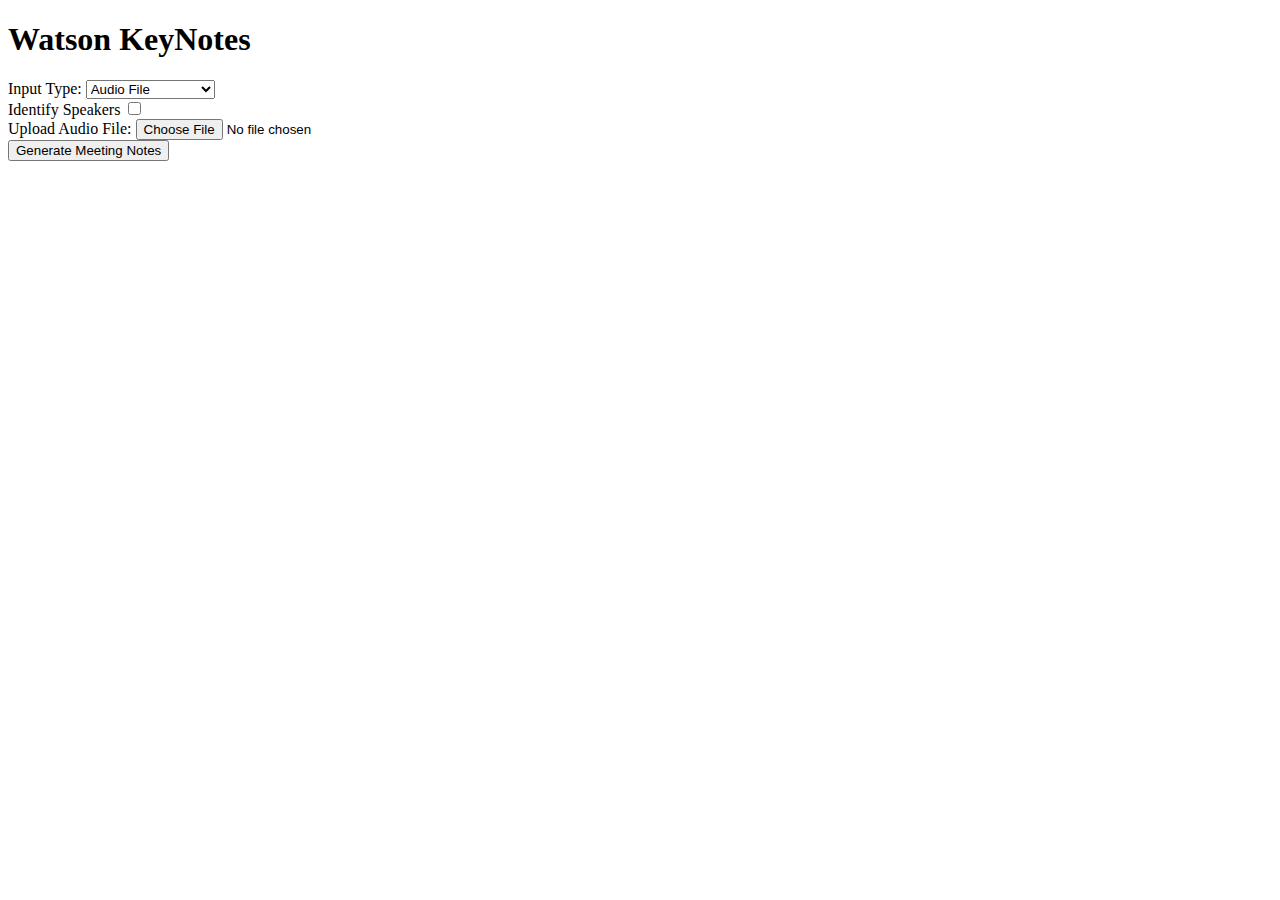
==== templates/index.html @ 6aa44979 "Third commit" ====
<!DOCTYPE html>
<html lang="en">
<head>
    <meta charset="UTF-8">
    <meta name="viewport" content="width=device-width, initial-scale=1.0">
    <title>Watson KeyNotes</title>
</head>
<body>
    <h1>Watson KeyNotes</h1>
    <form action="/generateMeetingNotes" method="post" enctype="multipart/form-data">
        <label for="input_type">Input Type:</label>
        <select name="input_type" id="input_type">
            <option value="Audio File">Audio File</option>
            <option value="Manual Transcript">Manual Transcript</option>
        </select>
        <br>
        <label for="identify_speakers">Identify Speakers</label>
        <input type="checkbox" name="identify_speakers" id="identify_speakers">
        <br>
        <div id="audio-input">
            <label for="audio_file">Upload Audio File:</label>
            <input type="file" name="audio_file" accept=".wav, .mp3, .flac">
        </div>
        <div id="manual-input">
            <label for="manual_transcript">Manual Transcript:</label>
            <textarea name="manual_transcript" rows="10" cols="30"></textarea>
        </div>
        <button type="submit">Generate Meeting Notes</button>
    </form>
    <script>
        document.getElementById("input_type").addEventListener("change", function() {
            const audioInput = document.getElementById("audio-input");
            const manualInput = document.getElementById("manual-input");
            if (this.value === "Audio File") {
                audioInput.style.display = "block";
                manualInput.style.display = "none";
            } else {
                audioInput.style.display = "none";
                manualInput.style.display = "block";
            }
        });
        document.getElementById("input_type").dispatchEvent(new Event("change"));
    </script>
</body>
</html>
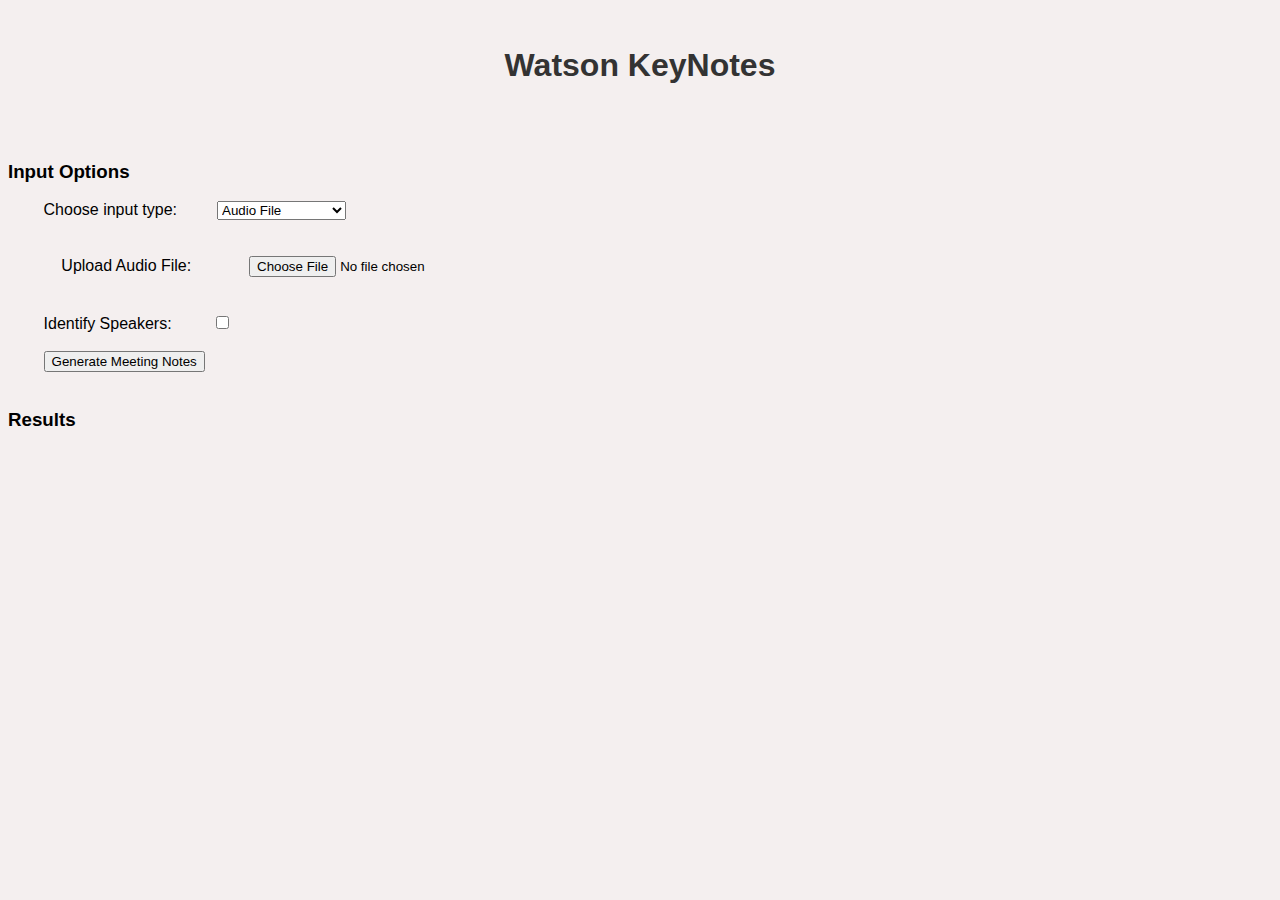
==== commit 27282cab: "Commit" ====
--- a/templates/index.html
+++ b/templates/index.html
@@ -1,45 +1,95 @@
 <!DOCTYPE html>
 <html lang="en">
 <head>
-    <meta charset="UTF-8">
-    <meta name="viewport" content="width=device-width, initial-scale=1.0">
-    <title>Watson KeyNotes</title>
+    <meta charset="UTF-8">
+    <meta name="viewport" content="width=device-width, initial-scale=1.0">
+    <title>Meeting Notes Generator</title>
+    <style>
+body {
+    background-color: #f4efef;
+    font-family: Arial, sans-serif;
+}
+h1 {
+    color: #333;
+    text-align: center;
+}
+.container {
+    width: 80%;
+    margin: 0 auto;
+}
+.button {
+    background-color: #1e6dec;
+    color: white;
+    padding: 10px 20px;
+    border: none;
+    cursor: pointer;
+}
+.button:hover {
+    background-color: #45a049;
+}
+    </style>
+
 </head>
 <body>
-    <h1>Watson KeyNotes</h1>
-    <form action="/generateMeetingNotes" method="post" enctype="multipart/form-data">
-        <label for="input_type">Input Type:</label>
-        <select name="input_type" id="input_type">
-            <option value="Audio File">Audio File</option>
-            <option value="Manual Transcript">Manual Transcript</option>
-        </select>
-        <br>
-        <label for="identify_speakers">Identify Speakers</label>
-        <input type="checkbox" name="identify_speakers" id="identify_speakers">
-        <br>
-        <div id="audio-input">
-            <label for="audio_file">Upload Audio File:</label>
-            <input type="file" name="audio_file" accept=".wav, .mp3, .flac">
-        </div>
-        <div id="manual-input">
-            <label for="manual_transcript">Manual Transcript:</label>
-            <textarea name="manual_transcript" rows="10" cols="30"></textarea>
-        </div>
-        <button type="submit">Generate Meeting Notes</button>
-    </form>
-    <script>
-        document.getElementById("input_type").addEventListener("change", function() {
-            const audioInput = document.getElementById("audio-input");
-            const manualInput = document.getElementById("manual-input");
-            if (this.value === "Audio File") {
-                audioInput.style.display = "block";
-                manualInput.style.display = "none";
-            } else {
-                audioInput.style.display = "none";
-                manualInput.style.display = "block";
-            }
-        });
-        document.getElementById("input_type").dispatchEvent(new Event("change"));
-    </script>
+    <h1>Watson KeyNotes</h1>
+
+    <form id="transcriptionForm" method="POST" enctype="multipart/form-data" action="/transcribe">
+        <h3>Input Options</h3>
+        <label for="option">Choose input type:</label>
+        <select name="option" id="option" required>
+            <option value="Audio File">Audio File</option>
+            <option value="Manual Transcript">Manual Transcript</option>
+        </select>
+
+        <br><br>
+        <div id="audioInput" style="display: block;">
+            <label>Upload Audio File:</label>
+            <input type="file" name="file" accept=".wav, .mp3, .flac">
+        </div>
+
+        <div id="textInput" style="display: none;">
+            <label>Enter Transcript:</label>
+            <textarea name="transcript" rows="10" cols="40"></textarea>
+        </div>
+
+        <br><br>
+        <label for="identify_speakers">Identify Speakers:</label>
+        <input type="checkbox" id="identify_speakers" name="identify_speakers">
+
+        <br><br>
+        <button type="submit">Generate Meeting Notes</button>
+    </form>
+
+    <h3>Results</h3>
+    <pre id="result"></pre>
+
+    <script>
+        document.getElementById("option").addEventListener("change", function () {
+            const audioInput = document.getElementById("audioInput");
+            const textInput = document.getElementById("textInput");
+
+            if (this.value === "Audio File") {
+                audioInput.style.display = "block";
+                textInput.style.display = "none";
+            } else {
+                audioInput.style.display = "none";
+                textInput.style.display = "block";
+            }
+        });
+
+        document.getElementById("transcriptionForm").onsubmit = async function (event) {
+            event.preventDefault();
+
+            const formData = new FormData(this);
+            const response = await fetch("/transcribe", { method: "POST", body: formData });
+            const data = await response.json();
+
+            if (data.error) {
+                document.getElementById("result").textContent = "Error: " + data.error;
+            } else {
+                document.getElementById("result").textContent = "Summary:\n" + data.summary;
+            }
+        };
+    </script>
 </body>
 </html>
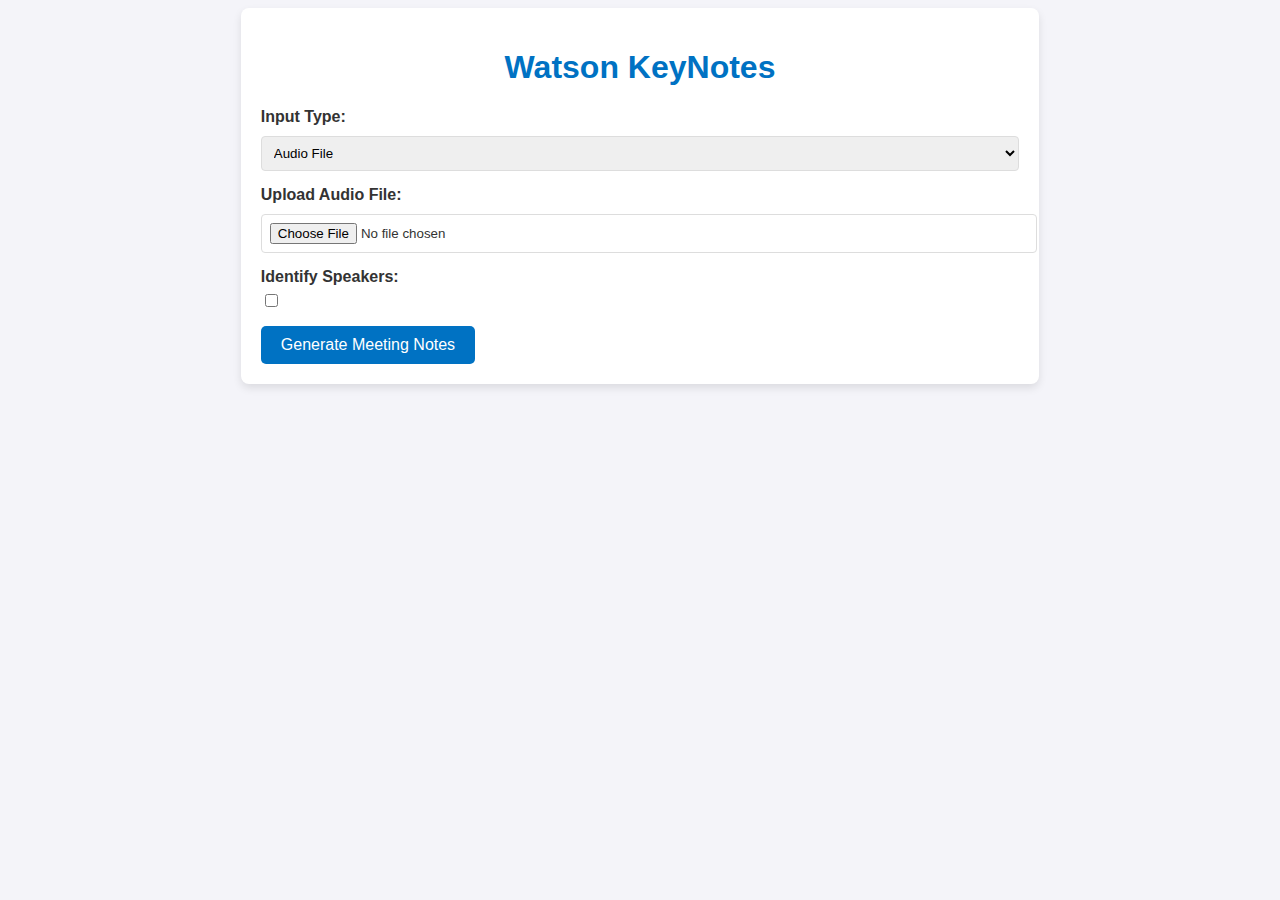
==== commit e07a364b: "fourth commit" ====
--- a/templates/index.html
+++ b/templates/index.html
@@ -1,95 +1,149 @@
 <!DOCTYPE html>
 <html lang="en">
 <head>
-    <meta charset="UTF-8">
-    <meta name="viewport" content="width=device-width, initial-scale=1.0">
-    <title>Meeting Notes Generator</title>
+    <meta charset="UTF-8">
+    <meta name="viewport" content="width=device-width, initial-scale=1.0">
+    <title>Watson KeyNotes</title>
+    <link rel="stylesheet" href="{{ url_for('static', filename='style.css') }}">
     <style>
-body {
-    background-color: #f4efef;
+        body {
     font-family: Arial, sans-serif;
+    background-color: #f4f4f9;
+    color: #333;
 }
+
+.container {
+    width: 60%;
+    margin: 0 auto;
+    padding: 20px;
+    background-color: #fff;
+    box-shadow: 0 4px 8px rgba(0, 0, 0, 0.1);
+    border-radius: 8px;
+}
+
 h1 {
-    color: #333;
+    color: #0072c3;
     text-align: center;
 }
-.container {
-    width: 80%;
-    margin: 0 auto;
+
+.form-group {
+    margin-bottom: 15px;
 }
-.button {
-    background-color: #1e6dec;
-    color: white;
+
+label {
+    font-weight: bold;
+    display: block;
+    margin-bottom: 5px;
+}
+
+input[type="file"],
+select,
+textarea {
+    width: 100%;
+    padding: 8px;
+    margin-top: 5px;
+    border: 1px solid #ddd;
+    border-radius: 4px;
+}
+
+button {
+    display: inline-block;
+    background-color: #0072c3;
+    color: #fff;
+    border: none;
     padding: 10px 20px;
-    border: none;
+    border-radius: 5px;
     cursor: pointer;
+    font-size: 16px;
 }
-.button:hover {
-    background-color: #45a049;
+
+button:hover {
+    background-color: #005f99;
 }
+
+#output {
+    margin-top: 20px;
+}
+
+pre {
+    background-color: #f7f7f9;
+    padding: 15px;
+    border-radius: 4px;
+    white-space: pre-wrap;
+}
+
     </style>
-
 </head>
 <body>
-    <h1>Watson KeyNotes</h1>
+    <div class="container">
+        <h1>Watson KeyNotes</h1>
+        
+        <form id="meetingForm" action="/generateMeetingNotes" method="POST" enctype="multipart/form-data">
+            <div class="form-group">
+                <label for="input_type">Input Type:</label>
+                <select name="input_type" id="input_type" onchange="toggleInputFields()">
+                    <option value="Audio File">Audio File</option>
+                    <option value="Manual Transcript">Manual Transcript</option>
+                </select>
+            </div>
 
-    <form id="transcriptionForm" method="POST" enctype="multipart/form-data" action="/transcribe">
-        <h3>Input Options</h3>
-        <label for="option">Choose input type:</label>
-        <select name="option" id="option" required>
-            <option value="Audio File">Audio File</option>
-            <option value="Manual Transcript">Manual Transcript</option>
-        </select>
+            <div class="form-group" id="audioUpload">
+                <label for="audio_file">Upload Audio File:</label>
+                <input type="file" name="audio_file" accept=".wav, .mp3, .flac">
+            </div>
 
-        <br><br>
-        <div id="audioInput" style="display: block;">
-            <label>Upload Audio File:</label>
-            <input type="file" name="file" accept=".wav, .mp3, .flac">
-        </div>
+            <div class="form-group" id="manualTranscript" style="display: none;">
+                <label for="manual_transcript">Enter Transcript:</label>
+                <textarea name="manual_transcript" id="manual_transcript" rows="6" placeholder="Type transcript here..."></textarea>
+            </div>
 
-        <div id="textInput" style="display: none;">
-            <label>Enter Transcript:</label>
-            <textarea name="transcript" rows="10" cols="40"></textarea>
-        </div>
+            <div class="form-group">
+                <label for="identify_speakers">Identify Speakers:</label>
+                <input type="checkbox" name="identify_speakers" id="identify_speakers">
+            </div>
 
-        <br><br>
-        <label for="identify_speakers">Identify Speakers:</label>
-        <input type="checkbox" id="identify_speakers" name="identify_speakers">
+            <button type="button" onclick="submitForm()">Generate Meeting Notes</button>
+        </form>
 
-        <br><br>
-        <button type="submit">Generate Meeting Notes</button>
-    </form>
+        <div id="output" style="display: none;">
+            <h2>Transcript</h2>
+            <pre id="transcript"></pre>
+            
+            <h2>Summary</h2>
+            <pre id="summary"></pre>
+        </div>
+    </div>
 
-    <h3>Results</h3>
-    <pre id="result"></pre>
+    <script>
+        function toggleInputFields() {
+            const inputType = document.getElementById('input_type').value;
+            document.getElementById('audioUpload').style.display = inputType === 'Audio File' ? 'block' : 'none';
+            document.getElementById('manualTranscript').style.display = inputType === 'Manual Transcript' ? 'block' : 'none';
+        }
 
-    <script>
-        document.getElementById("option").addEventListener("change", function () {
-            const audioInput = document.getElementById("audioInput");
-            const textInput = document.getElementById("textInput");
+        async function submitForm() {
+            const form = document.getElementById('meetingForm');
+            const formData = new FormData(form);
 
-            if (this.value === "Audio File") {
-                audioInput.style.display = "block";
-                textInput.style.display = "none";
-            } else {
-                audioInput.style.display = "none";
-                textInput.style.display = "block";
-            }
-        });
-
-        document.getElementById("transcriptionForm").onsubmit = async function (event) {
-            event.preventDefault();
-
-            const formData = new FormData(this);
-            const response = await fetch("/transcribe", { method: "POST", body: formData });
-            const data = await response.json();
-
-            if (data.error) {
-                document.getElementById("result").textContent = "Error: " + data.error;
-            } else {
-                document.getElementById("result").textContent = "Summary:\n" + data.summary;
-            }
-        };
-    </script>
+            try {
+                const response = await fetch('/generateMeetingNotes', {
+                    method: 'POST',
+                    body: formData
+                });
+                
+                if (response.ok) {
+                    const data = await response.json();
+                    document.getElementById('transcript').textContent = data.transcript;
+                    document.getElementById('summary').textContent = data.summary;
+                    document.getElementById('output').style.display = 'block';
+                } else {
+                    alert('Error: ' + (await response.json()).error);
+                }
+            } catch (error) {
+                console.error('Error:', error);
+                alert('An error occurred. Please try again.');
+            }
+        }
+    </script>
 </body>
 </html>
